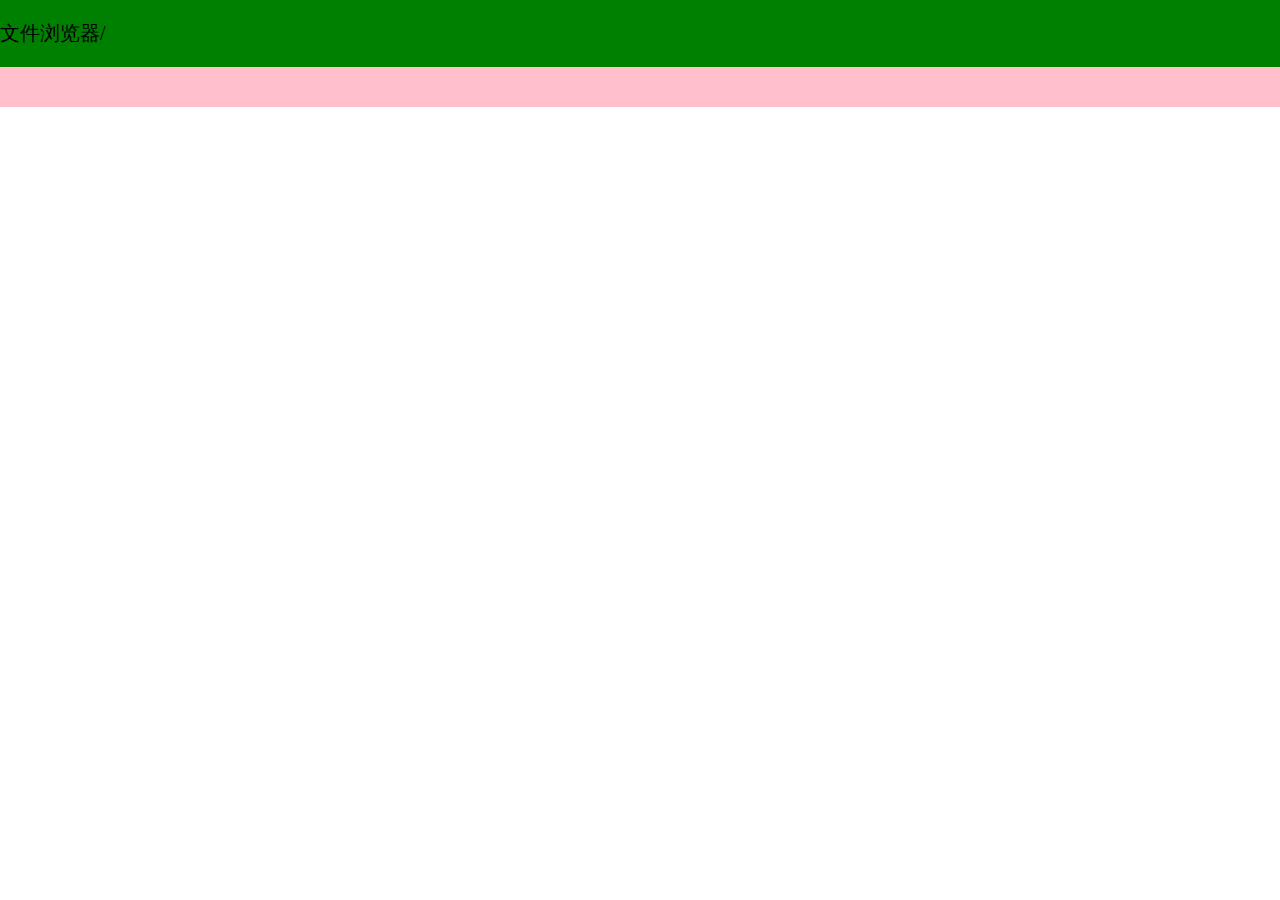
==== www/ls.html @ 9f9bde0f "www/ls.html" ====
<!DOCTYPE html>
<html lang="zh">
<head>
    <meta charset="UTF-8">
    <meta name="viewport" content="width=device-width, initial-scale=1.0">
    <meta http-equiv="X-UA-Compatible" content="ie=edge">
    <title>File browser</title>
    <script src="js/libroot.js"></script>
    <script>
    </script>

    <style>
        html {
            width: 100%;
            height: 100%;
        }

        body, div {
            margin: 0px;
            padding: 0px;
        }

        .list, .title {
            background-color: green;
            padding: 20px 0px;
            font-size: 20px;
        }

        .list {
            background-color: pink;
        }

        a.dir {
            color: white;
        }

        a.file {
            color: green;
        }
    </style>
</head>
<div class="title">
    <span>文件浏览器</span><span id="pwd">/</span>
</div>
<div class="list">
    <table id="ls">
    </table>
</div>
<script>
    function handleName(str) {
        const tmp = decodeURIComponent(str).replace(/</g, "&lt;").replace(/>/g, "&gt;")
        // console.log(`替换${str} -> ${tmp}`)
        return tmp
    }

    function updateList(target) {
        const r = JSON.parse(target.responseText)
        const pwd = decodeURIComponent(r.pwd)
        const parent = pwd.match(/(.*\/)/)[1]
        console.log(`parent -> ${parent}`)
        const spanPwd = document.querySelector("span#pwd")
        spanPwd.innerText = decodeURIComponent(handleName(pwd))
        const tableLs = document.querySelector("table#ls")
        tableLs.innerHTML = `<tr><td><a href="javascript: ls('${decodeURI(parent)}')">..</a></td></tr>`;
        for (let i = 0; i < r.dirs.length; i ++ ) {
        tableLs.innerHTML +=
            `<tr><td><a class="dir" href="javascript: ls('${r.pwd}${r.dirs[i]}')">${handleName(r.dirs[i])}</a></td></tr>`;
        }
        for (let i = 0; i < r.files.length; i ++ ) {
            tableLs.innerHTML += `<tr><td><a class="file" href="${r.pwd}/${r.files[i]}">${handleName(r.files[i])}</a></td></tr>`;
        }
    }

    function ls(path) {
        var xhr = new XMLHttpRequest();
        console.log(`${xhr.readyState} -> UNSET 对象创建完成`);
        xhr.open(method = "GET", url = `http://192.168.0.5/ls?${path}`);
        xhr.timeout = 2000
        xhr.ontimeout = event => {
            console.log("timeout")
            alert("加载失败！")
        }
        console.log(`${xhr.readyState} -> OPENED 已设置open目标`);
        xhr.addEventListener(
            "readystatechange", event => {
                switch (event.target.readyState) {
                    case 2:
                        console.log(`${xhr.readyState} -> HEADERS_RECEIVED 已调用send方法`);
                        break;
                    case 3:
                        console.log(`${xhr.readyState} -> LOADING 接收response中`);
                        break;
                    case 4:
                        console.log(`${xhr.readyState} -> DONE response接收完毕`);
                        updateList(event.target);
                        break;
                    default:
                        console.log("Unknown state");
                }
            }
        )
        xhr.send();
    }

    ls("/");
</script>
</html>
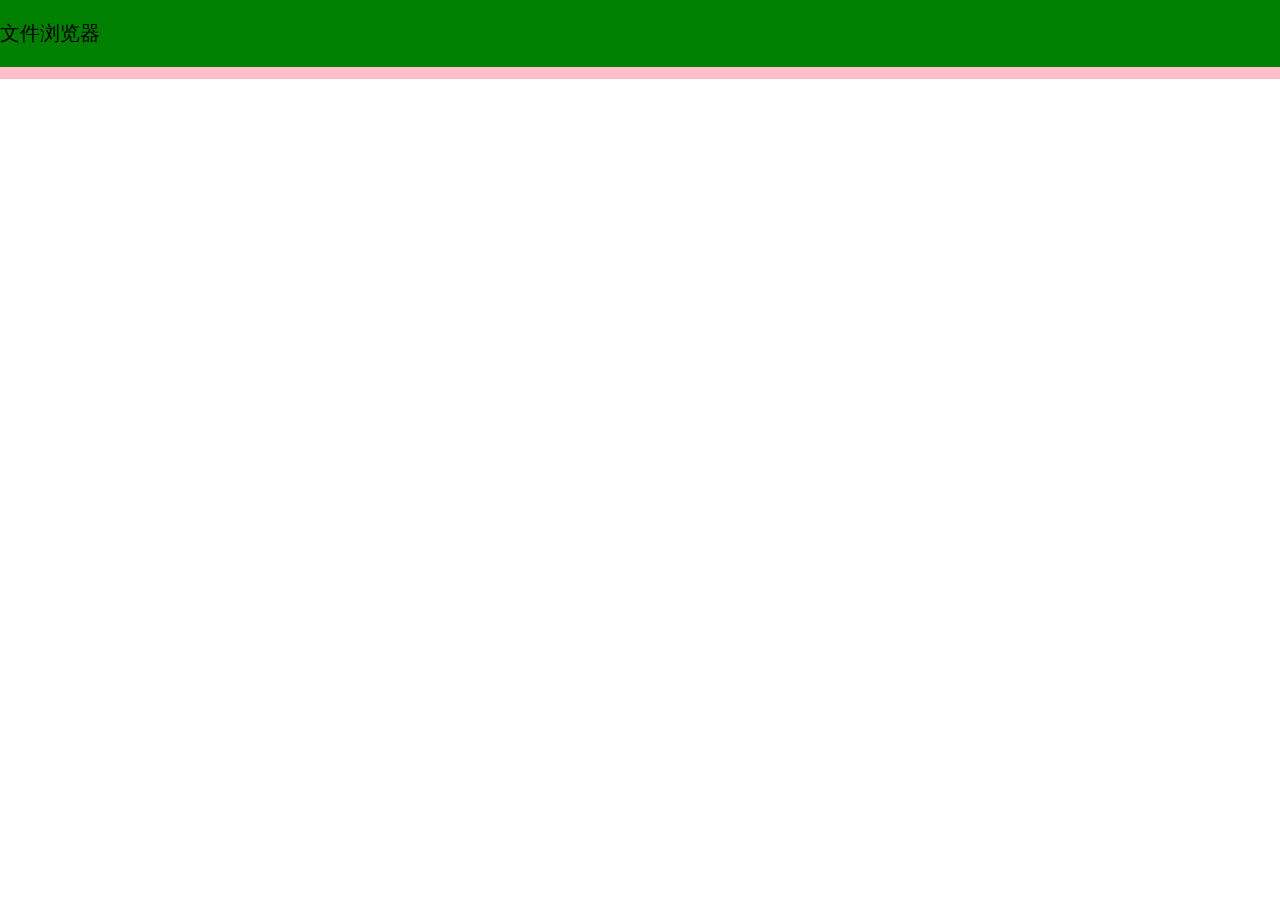
==== commit 959ff4cf: "Update     www/ls.html" ====
--- a/www/ls.html
+++ b/www/ls.html
@@ -28,7 +28,12 @@
 
         .list {
             background-color: pink;
+	    padding: 6px;
         }
+
+	a {
+	    text-decoration: none;
+	}
 
         a.dir {
             color: white;
@@ -40,7 +45,7 @@
     </style>
 </head>
 <div class="title">
-    <span>文件浏览器</span><span id="pwd">/</span>
+    <span>文件浏览器</span><span id="pwd"></span>
 </div>
 <div class="list">
     <table id="ls">
@@ -56,15 +61,20 @@
     function updateList(target) {
         const r = JSON.parse(target.responseText)
         const pwd = decodeURIComponent(r.pwd)
-        const parent = pwd.match(/(.*\/)/)[1]
-        console.log(`parent -> ${parent}`)
+
+        let parent = ""
+        const mr = pwd.match(/(.*)\//)
+        if (mr != null) { parent = mr[1] } else { parent = "/" }
+
+        // console.log(`pwd -> ${pwd}`)
+        // console.log(`parent -> ${parent}`)
+
         const spanPwd = document.querySelector("span#pwd")
         spanPwd.innerText = decodeURIComponent(handleName(pwd))
         const tableLs = document.querySelector("table#ls")
-        tableLs.innerHTML = `<tr><td><a href="javascript: ls('${decodeURI(parent)}')">..</a></td></tr>`;
+        tableLs.innerHTML = `<tr><td><a href="javascript: ls('${decodeURI(parent)}')">返回上一级目录</a></td></tr>`;
         for (let i = 0; i < r.dirs.length; i ++ ) {
-        tableLs.innerHTML +=
-            `<tr><td><a class="dir" href="javascript: ls('${r.pwd}${r.dirs[i]}')">${handleName(r.dirs[i])}</a></td></tr>`;
+	    tableLs.innerHTML += `<tr><td><a class="dir" href="javascript: ls('${r.pwd}/${r.dirs[i]}')">${handleName(r.dirs[i])}</a></td></tr>`;
         }
         for (let i = 0; i < r.files.length; i ++ ) {
             tableLs.innerHTML += `<tr><td><a class="file" href="${r.pwd}/${r.files[i]}">${handleName(r.files[i])}</a></td></tr>`;
@@ -74,7 +84,7 @@
     function ls(path) {
         var xhr = new XMLHttpRequest();
         console.log(`${xhr.readyState} -> UNSET 对象创建完成`);
-        xhr.open(method = "GET", url = `http://192.168.0.5/ls?${path}`);
+        xhr.open(method = "GET", url = `/ls?${path}`);
         xhr.timeout = 2000
         xhr.ontimeout = event => {
             console.log("timeout")
@@ -102,6 +112,6 @@
         xhr.send();
     }
 
-    ls("/");
+    ls("");
 </script>
 </html>
